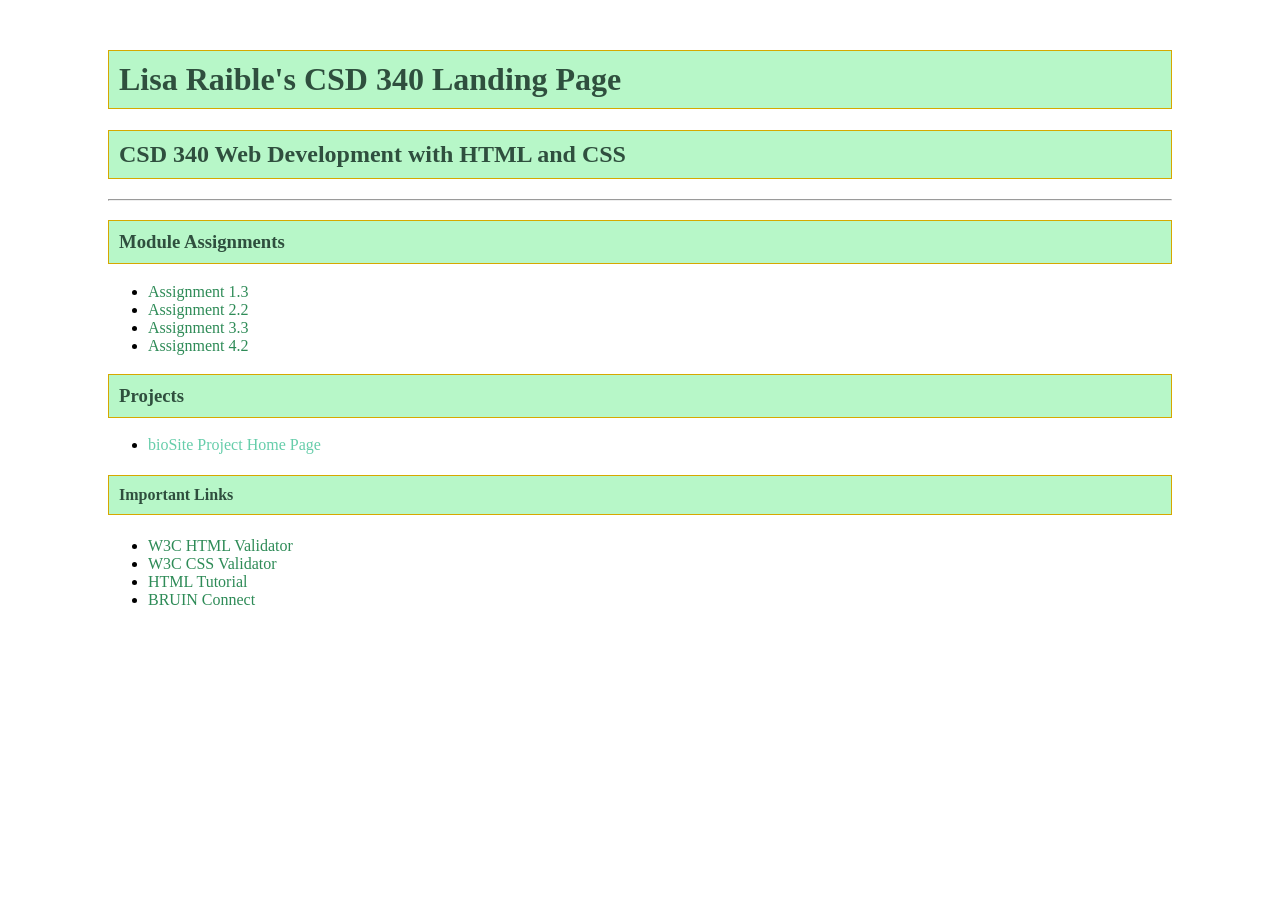
==== index.html @ 7d307ebb "Updated landing page for Assigmnent 4.2" ====
<!DOCTYPE html>
<html lang="en">
    <head>
        <!--
        Lisa Raible
        CSD 340
        September 25, 2026
        Assignment Module 3.2
        -->

        <meta charset="UTF-8">
        <meta name="veiwport" content="width-device-width, initial-scale=1.0">

        <title>
            Lisa Raible's CSD 340 Landing Page
        </title>

        <link rel="stylesheet" href="site.css">
    </head>

    <body>
        <div id="container">

            <h1>
                Lisa Raible's CSD 340 Landing Page
            </h1>

            <h2>
                CSD 340 Web Development with HTML and CSS
            </h2>

            <hr>

            <h3>
                Module Assignments
            </h3>

            <ul>
                <li>
                    <a href="module-1/Raible_Mod1_3.html">
                        Assignment 1.3
                    </a>
                </li>
                
                <li>
                    <a href="module-2/Raible_Mod2_2.html">
                        Assignment 2.2
                    </a>
                </li>

                <li>
                    <a href="module-3/Raible_Mod3_3.html">
                        Assignment 3.3
                    </a>
                </li>

                <li>
                    <a href="module-4/Raible_Mod4_2.html">
                        Assignment 4.2
                    </a>
                </li>
            </ul>

            <h3>
                Projects
            </h3>

            <ul>
                <li>
                    <a href="">
                        bioSite Project Home Page
                    </a>
                </li>
            </ul>

            <h4>
                Important Links
            </h4>

            <ul>
                <li>
                    <a href="https://validator.w3.org/">
                        W3C HTML Validator
                    </a>
                </li>

                <li>
                    <a href="http://jigsaw.w3.org/css-validator/">
                        W3C CSS Validator
                    </a>
                </li>

                <li>
                    <a href="https://www.w3schools.com/html/">
                        HTML Tutorial
                    </a>
                </li>

                <li>
                    <a href="https://bruinconnect.bellevue.edu/">
                        BRUIN Connect
                    </a>
                </li>
            </ul>
        </div>
    </body>
</html>
---- site.css ----
/* 
Lisa Raible
CSD 340
September 25, 2026
Module 3.2 Assignment
*/
#container {
    margin-top: 50px;
    margin-left: 100px;
    margin-right: 100px;
}

h1,
h2,
h3,
h4 {
    background-color: #b7f7c8;
    color: #2f4f3e;
    border: 1px solid #d6a800;
    padding: 10px;
}

a {
    color: #2e8b57;
    text-decoration: none;
}

a:hover {
    color: #39d98a;
}

a:visited {
    color: #66cdaa;
}
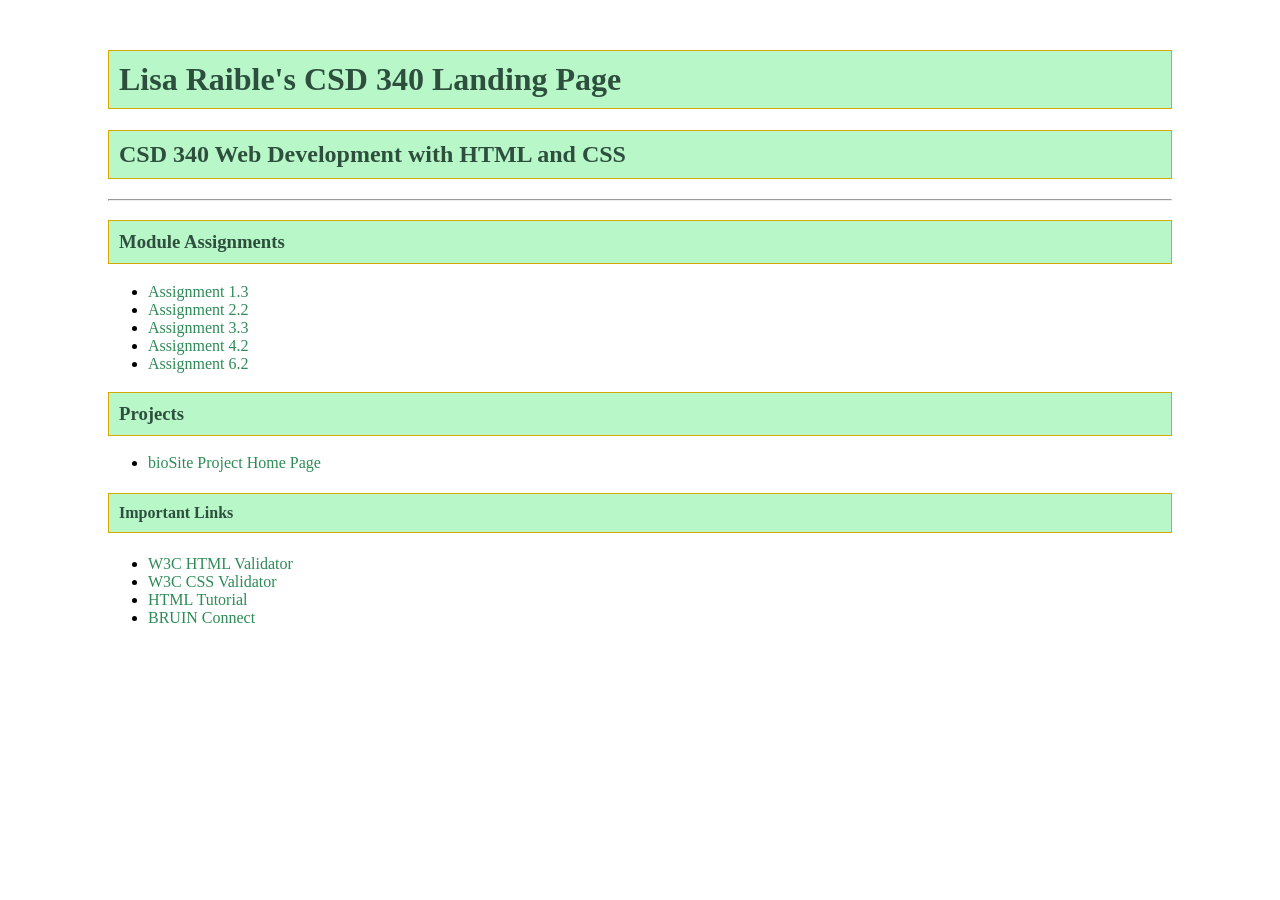
==== commit 70bb3155: "Add link to Assignment 6.2 and update bioSite link" ====
--- a/index.html
+++ b/index.html
@@ -59,6 +59,13 @@
                         Assignment 4.2
                     </a>
                 </li>
+
+                <li>
+                    <a href="module-6/Raible_Mod6_2.html">
+                        Assignment 6.2
+                    </a>
+                </li>
+                </li>
             </ul>
 
             <h3>
@@ -67,7 +74,7 @@
 
             <ul>
                 <li>
-                    <a href="">
+                    <a href="https://zombehfied.github.io/bioSite/">
                         bioSite Project Home Page
                     </a>
                 </li>
@@ -104,4 +111,4 @@
             </ul>
         </div>
     </body>
-</html>+</html>
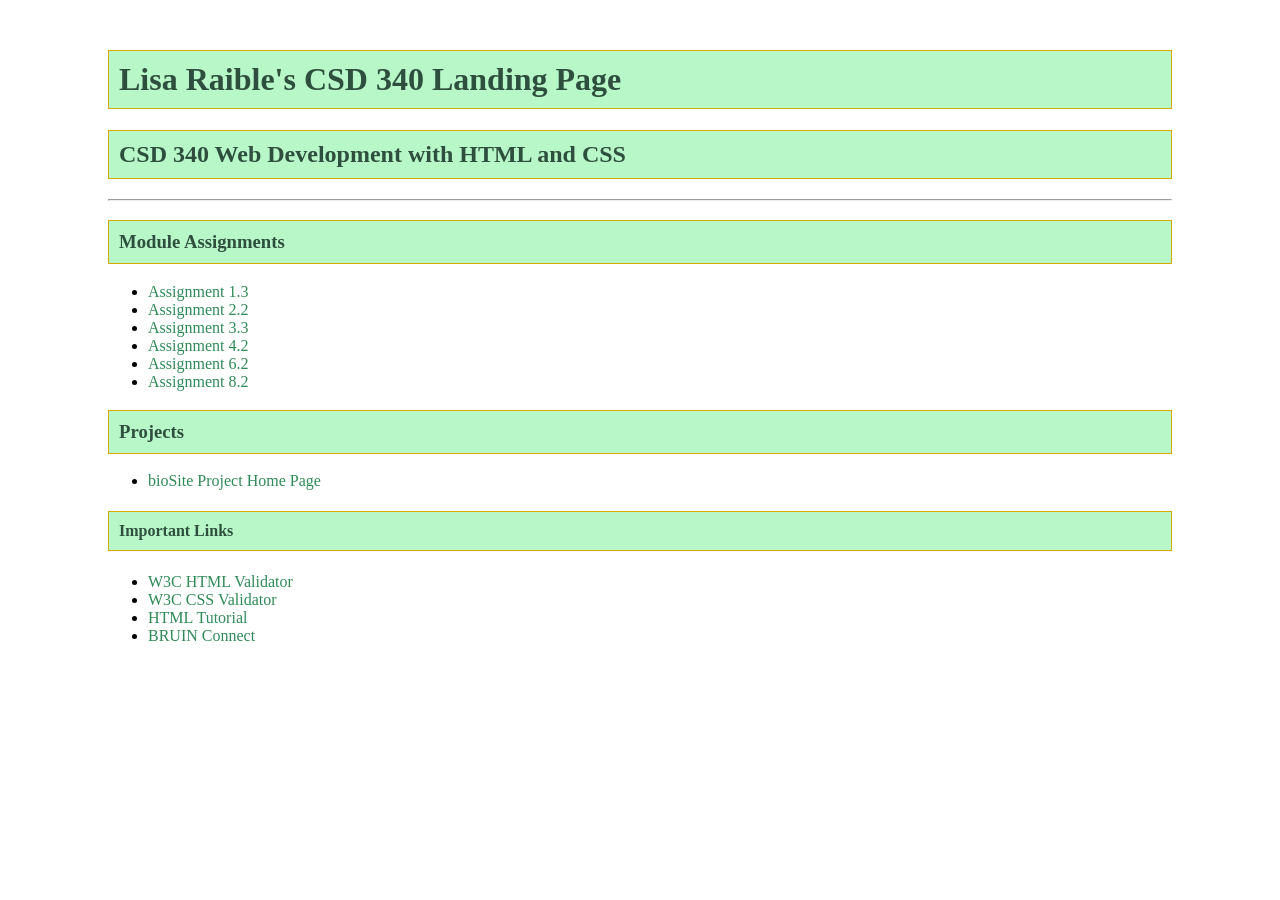
==== commit f11ae05c: "Add link for Assignment 8.2 in index.html" ====
--- a/index.html
+++ b/index.html
@@ -9,7 +9,7 @@
         -->
 
         <meta charset="UTF-8">
-        <meta name="veiwport" content="width-device-width, initial-scale=1.0">
+        <meta name="viewport" content="width=device-width, initial-scale=1.0">
 
         <title>
             Lisa Raible's CSD 340 Landing Page
@@ -65,6 +65,11 @@
                         Assignment 6.2
                     </a>
                 </li>
+
+                <li>
+                    <a href="module-8/Raible_Mod8_2.html">
+                        Assignment 8.2
+                    </a>
                 </li>
             </ul>
 
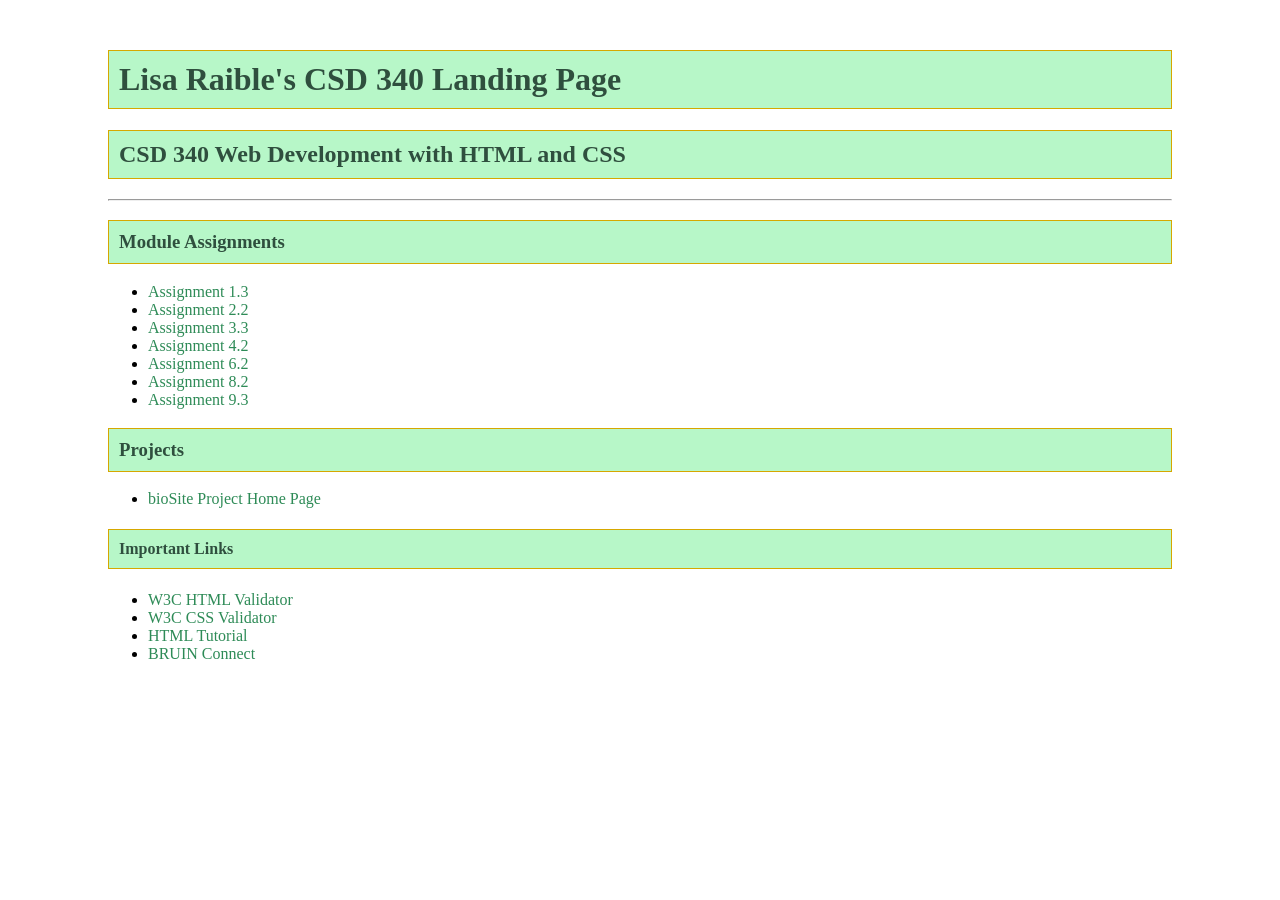
==== commit db4a42d1: "Add link for Assignment 9.3 in index.html" ====
--- a/index.html
+++ b/index.html
@@ -71,6 +71,12 @@
                         Assignment 8.2
                     </a>
                 </li>
+
+                <li>
+                    <a href="module-9/Raible_Mod9_3.html">
+                        Assignment 9.3
+                    </a>
+                </li>
             </ul>
 
             <h3>
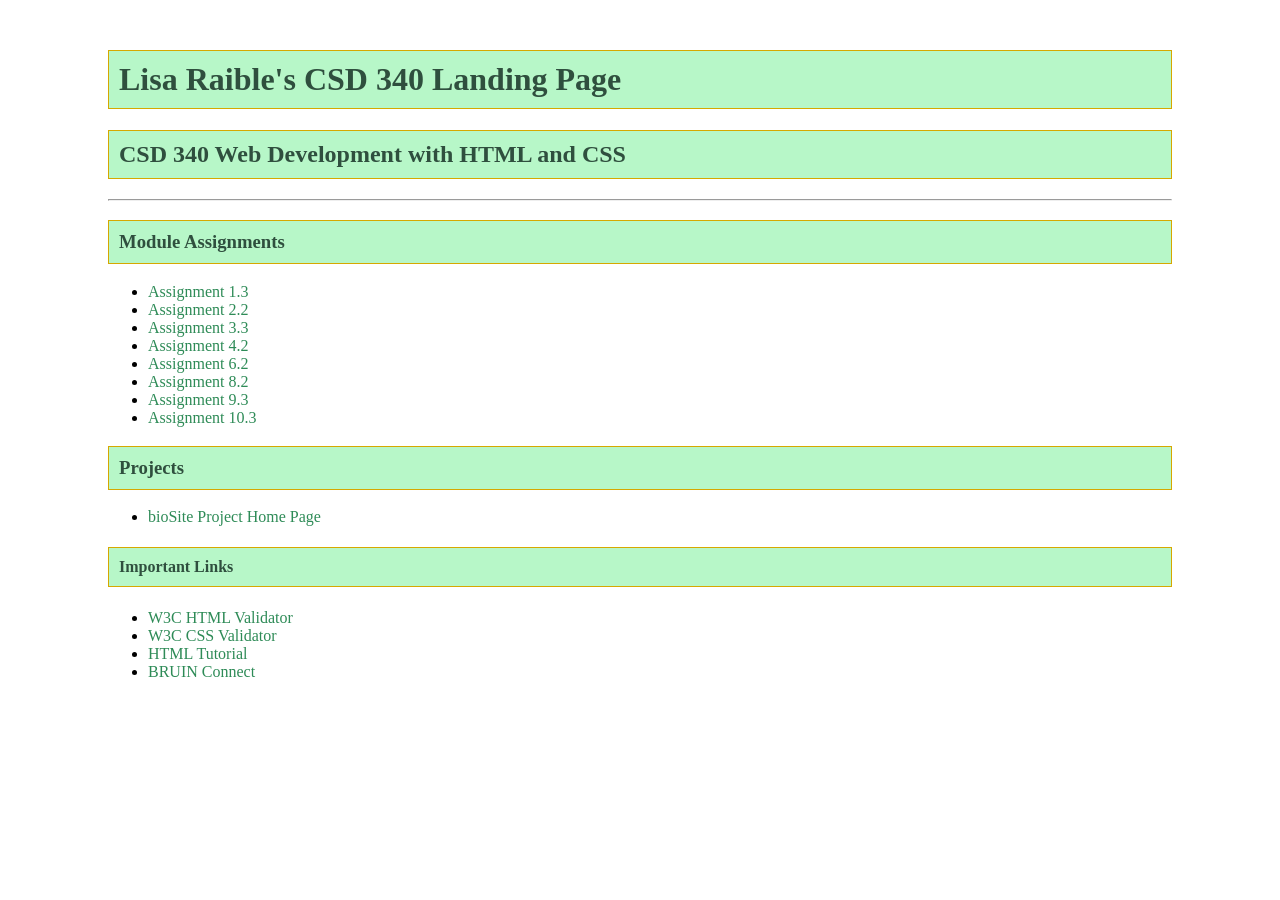
==== commit 21800476: "Add link to Assignment 10.3 in index.html" ====
--- a/index.html
+++ b/index.html
@@ -77,6 +77,12 @@
                         Assignment 9.3
                     </a>
                 </li>
+
+                <li>
+                    <a href="module-9/Raible_Mod10_3.html">
+                        Assignment 10.3
+                    </a>
+                </li>
             </ul>
 
             <h3>
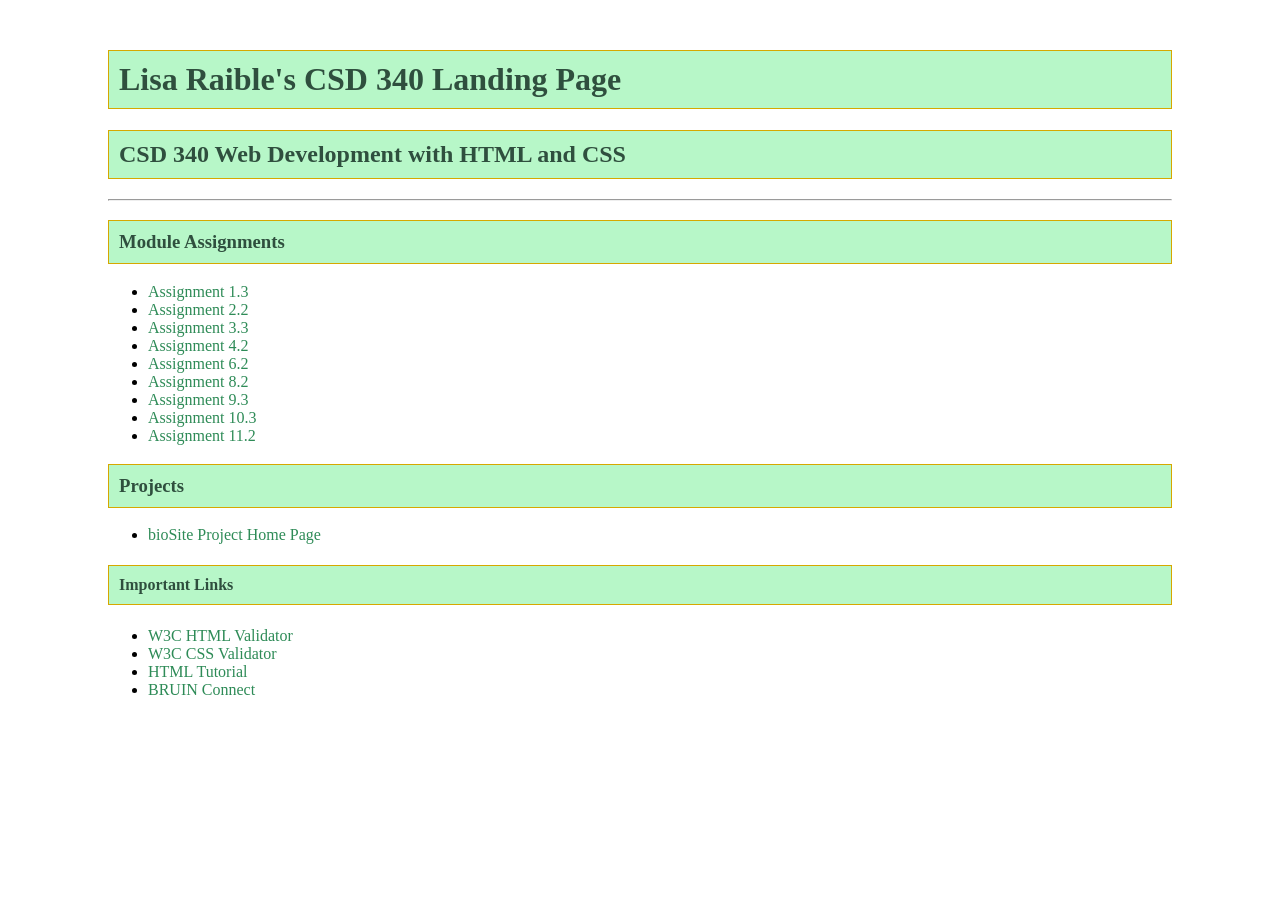
==== commit 9a812cf8: "Add link to Assignment 11.2 in index.html" ====
--- a/index.html
+++ b/index.html
@@ -79,8 +79,14 @@
                 </li>
 
                 <li>
-                    <a href="module-9/Raible_Mod10_3.html">
+                    <a href="module-10/Raible_Mod10_3.html">
                         Assignment 10.3
+                    </a>
+                </li>
+
+                <li>
+                    <a href="module-11/Raible_Mod11_2.html">
+                        Assignment 11.2
                     </a>
                 </li>
             </ul>
